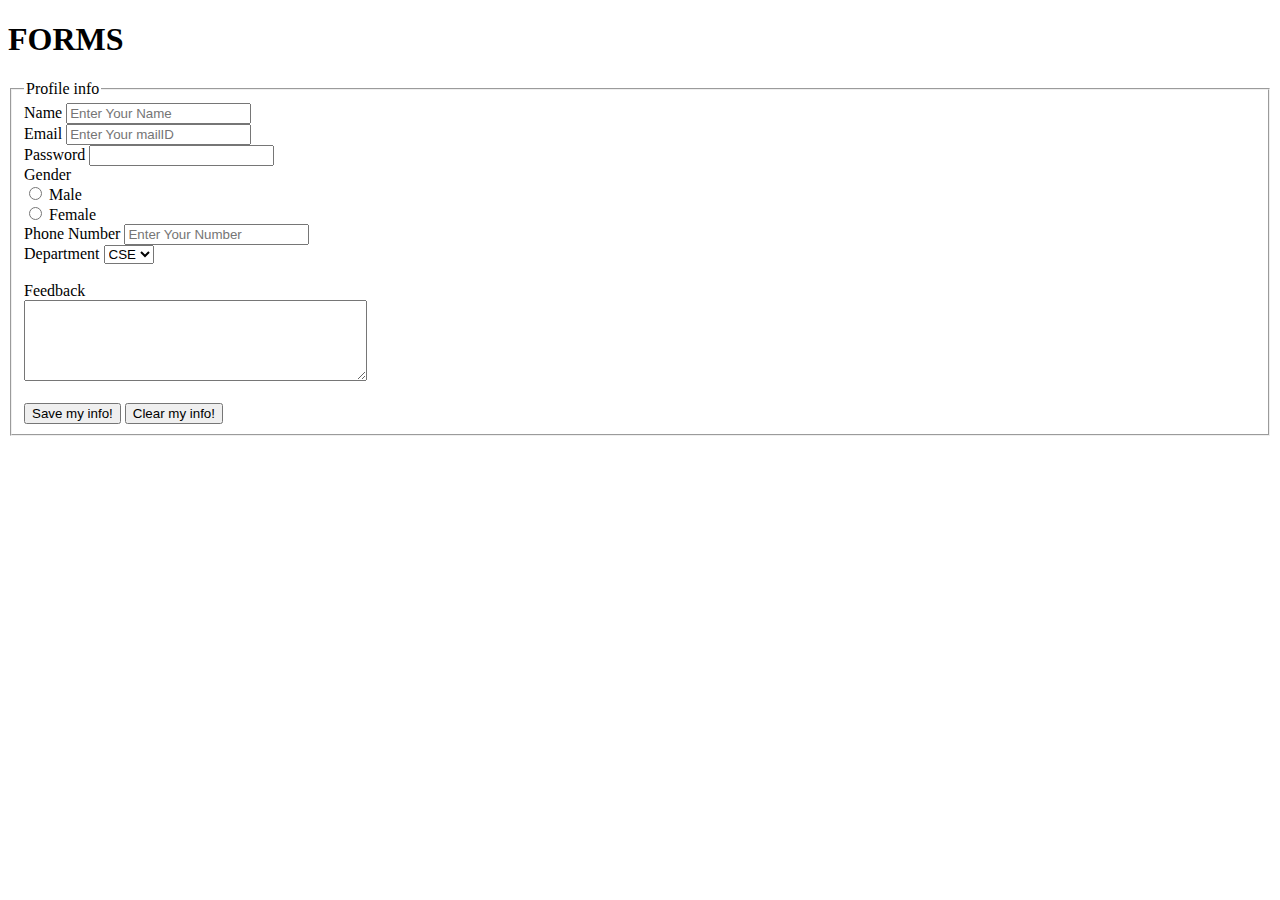
==== index.html @ ef6d2cbb "Add files via upload" ====
<!DOCTYPE html>
<html>
<head>
   <title>Forms</title>
</head>
<body>
    <h1>
        FORMS
    </h1>
    <form>
        <fieldset>
            <legend>Profile info</legend>
            <label>Name
            </label>
            <input type="text" placeholder="Enter Your Name">
            <br>
        
            <label>Email
            </label>
            <input type="text" placeholder="Enter Your mailID">
            <br>
            <label>Password
            </label>
            <input type="password">
            <br>
            
            <label>Gender
            </label><br>
            <input type="radio" name="Gender"> Male <br>
            <input type="radio" name="Gender"> Female
            <br>
            <label>Phone Number
            </label>
            <input type="text" placeholder="Enter Your Number">
            <br>
            <label>Department</label>
            <select>
                <option>CSE</option>
                <option>AI</option>
                <option>IT</option>
                <option>ECE</option>
                <option>EEE</option>
            </select>
            <br><br>
            <label>Feedback</label><br>
            <textarea cols="40" rows="5"></textarea>
            <br><br>

            <input type="submit" value="Save my info!">
            <input type="reset" value="Clear my info!">



        </fieldset>
    </form>

</body>
</html>
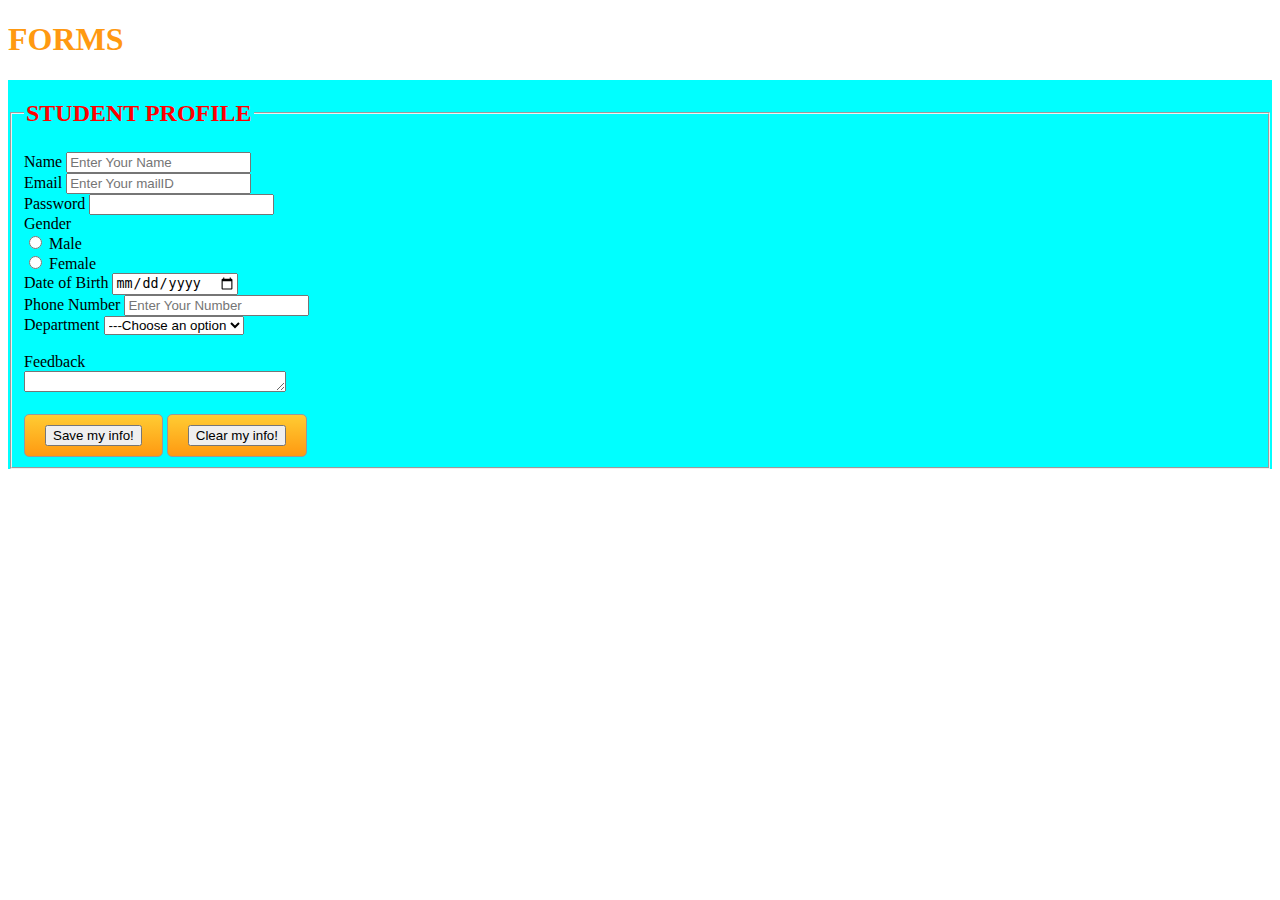
==== commit d480071b: "Add files via upload" ====
--- a/index.html
+++ b/index.html
@@ -2,6 +2,7 @@
 <html>
 <head>
    <title>Forms</title>
+   <link rel="stylesheet" href="./style.css">
 </head>
 <body>
     <h1>
@@ -9,7 +10,8 @@
     </h1>
     <form>
         <fieldset>
-            <legend>Profile info</legend>
+            <legend><h2> STUDENT PROFILE</h2>
+            </legend>
             <label>Name
             </label>
             <input type="text" placeholder="Enter Your Name">
@@ -29,12 +31,17 @@
             <input type="radio" name="Gender"> Male <br>
             <input type="radio" name="Gender"> Female
             <br>
+
+            <label>Date of Birth</label>
+            <input type="date">
+            <br>
             <label>Phone Number
             </label>
             <input type="text" placeholder="Enter Your Number">
             <br>
             <label>Department</label>
             <select>
+                <option disabled selected value>---Choose an option</option>
                 <option>CSE</option>
                 <option>AI</option>
                 <option>IT</option>
@@ -43,12 +50,13 @@
             </select>
             <br><br>
             <label>Feedback</label><br>
-            <textarea cols="40" rows="5"></textarea>
+            <textarea cols="30" rows="1"></textarea>
             <br><br>
-
-            <input type="submit" value="Save my info!">
-            <input type="reset" value="Clear my info!">
-
+           
+           
+            <a href="" class="button"><input type="submit" value="Save my info!"></a>
+            <a href="" class="button alt-button"> <input type="reset" value="Clear my info!"></a>
+          
 
 
         </fieldset>
--- a/style.css
+++ b/style.css
@@ -0,0 +1,43 @@
+form{
+    background-color: aqua;
+}
+legend{
+    color:red;
+}
+h1{
+    color: #f91;
+}
+@keyframes buttonAnimation {
+    from{ padding: 10px 20px; }
+    to{ padding: 15px 30px; }
+}
+
+
+
+.button{
+    display: inline-block;
+    background-color: #fc3;
+    background: linear-gradient(#fc3,#f91);
+    border: solid 1px #999;
+    border-radius: 5px;
+    color: white;
+    padding: 10px 20px;
+    margin: 10 px;
+    text-decoration: none;
+    text-shadow: 0 1px 2px #333;
+}
+.button:hover{
+    border-color: #888;
+    text-shadow: 0 1px 2px rgba(0, 0, 0, 0.9);
+    background: #f91;
+    background: linear-gradient(to top,#fc3,#f91);
+    animation-name: buttonAnimation;
+    animation-duration: 4s;
+    animation-fill-mode: forwards;
+    
+}
+
+.button:active{
+    position: relative;
+    top: 1px;
+}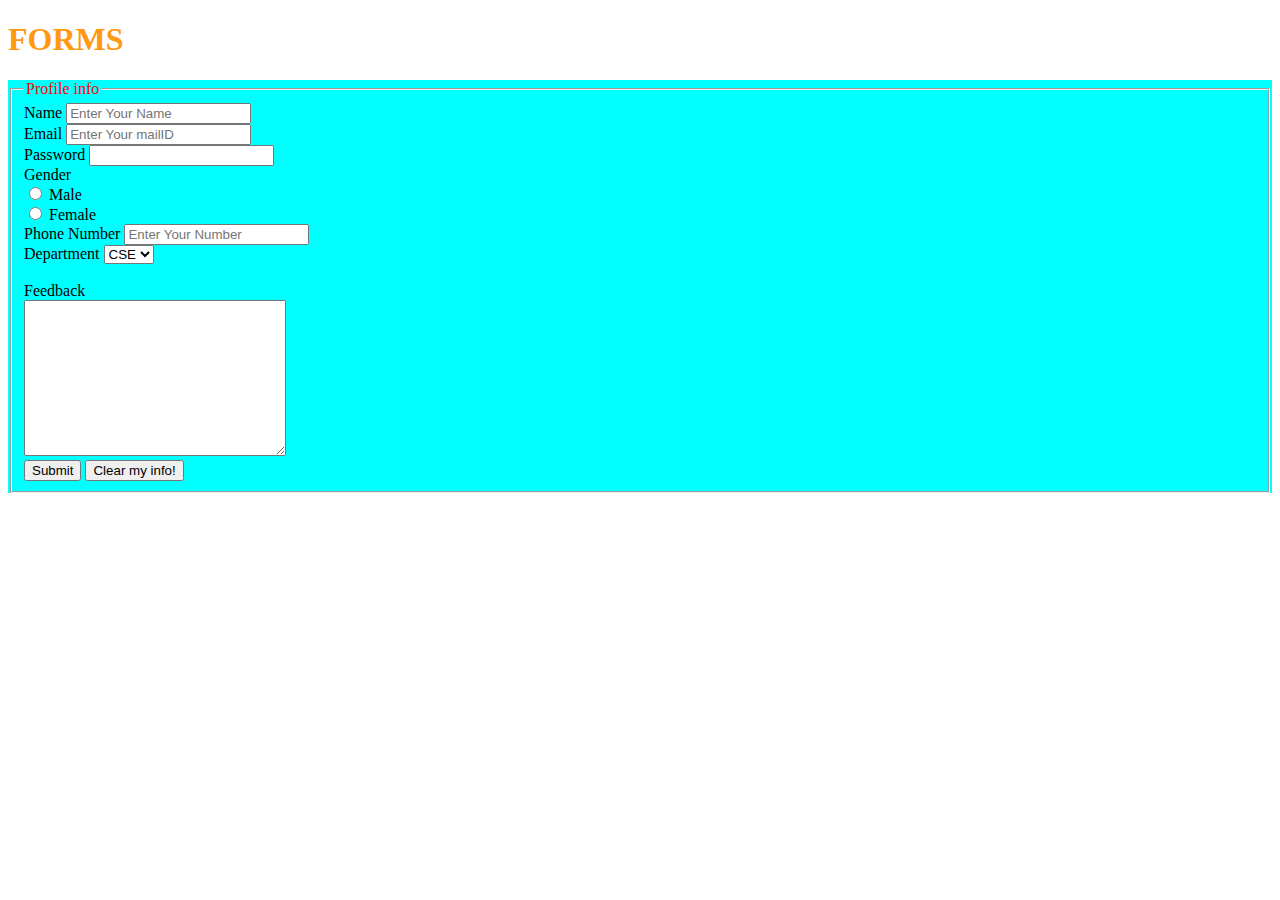
==== commit d2133f84: "Add files via upload" ====
--- a/index.html
+++ b/index.html
@@ -8,10 +8,9 @@
     <h1>
         FORMS
     </h1>
-    <form>
+    <form action="mailto:csekevin2021@gmail.com" method="post" enctype="text/plain">
         <fieldset>
-            <legend><h2> STUDENT PROFILE</h2>
-            </legend>
+            <legend>Profile info</legend>
             <label>Name
             </label>
             <input type="text" placeholder="Enter Your Name">
@@ -31,17 +30,12 @@
             <input type="radio" name="Gender"> Male <br>
             <input type="radio" name="Gender"> Female
             <br>
-
-            <label>Date of Birth</label>
-            <input type="date">
-            <br>
             <label>Phone Number
             </label>
             <input type="text" placeholder="Enter Your Number">
             <br>
             <label>Department</label>
             <select>
-                <option disabled selected value>---Choose an option</option>
                 <option>CSE</option>
                 <option>AI</option>
                 <option>IT</option>
@@ -50,13 +44,10 @@
             </select>
             <br><br>
             <label>Feedback</label><br>
-            <textarea cols="30" rows="1"></textarea>
-            <br><br>
-           
-           
-            <a href="" class="button"><input type="submit" value="Save my info!"></a>
-            <a href="" class="button alt-button"> <input type="reset" value="Clear my info!"></a>
-          
+            
+            <textarea name="name" id="" cols="30" rows="10"></textarea><br>
+        <input type="submit" name="" id="">
+        <input type="reset" value="Clear my info!">
 
 
         </fieldset>
--- a/style.css
+++ b/style.css
@@ -7,37 +7,3 @@
 h1{
     color: #f91;
 }
-@keyframes buttonAnimation {
-    from{ padding: 10px 20px; }
-    to{ padding: 15px 30px; }
-}
-
-
-
-.button{
-    display: inline-block;
-    background-color: #fc3;
-    background: linear-gradient(#fc3,#f91);
-    border: solid 1px #999;
-    border-radius: 5px;
-    color: white;
-    padding: 10px 20px;
-    margin: 10 px;
-    text-decoration: none;
-    text-shadow: 0 1px 2px #333;
-}
-.button:hover{
-    border-color: #888;
-    text-shadow: 0 1px 2px rgba(0, 0, 0, 0.9);
-    background: #f91;
-    background: linear-gradient(to top,#fc3,#f91);
-    animation-name: buttonAnimation;
-    animation-duration: 4s;
-    animation-fill-mode: forwards;
-    
-}
-
-.button:active{
-    position: relative;
-    top: 1px;
-}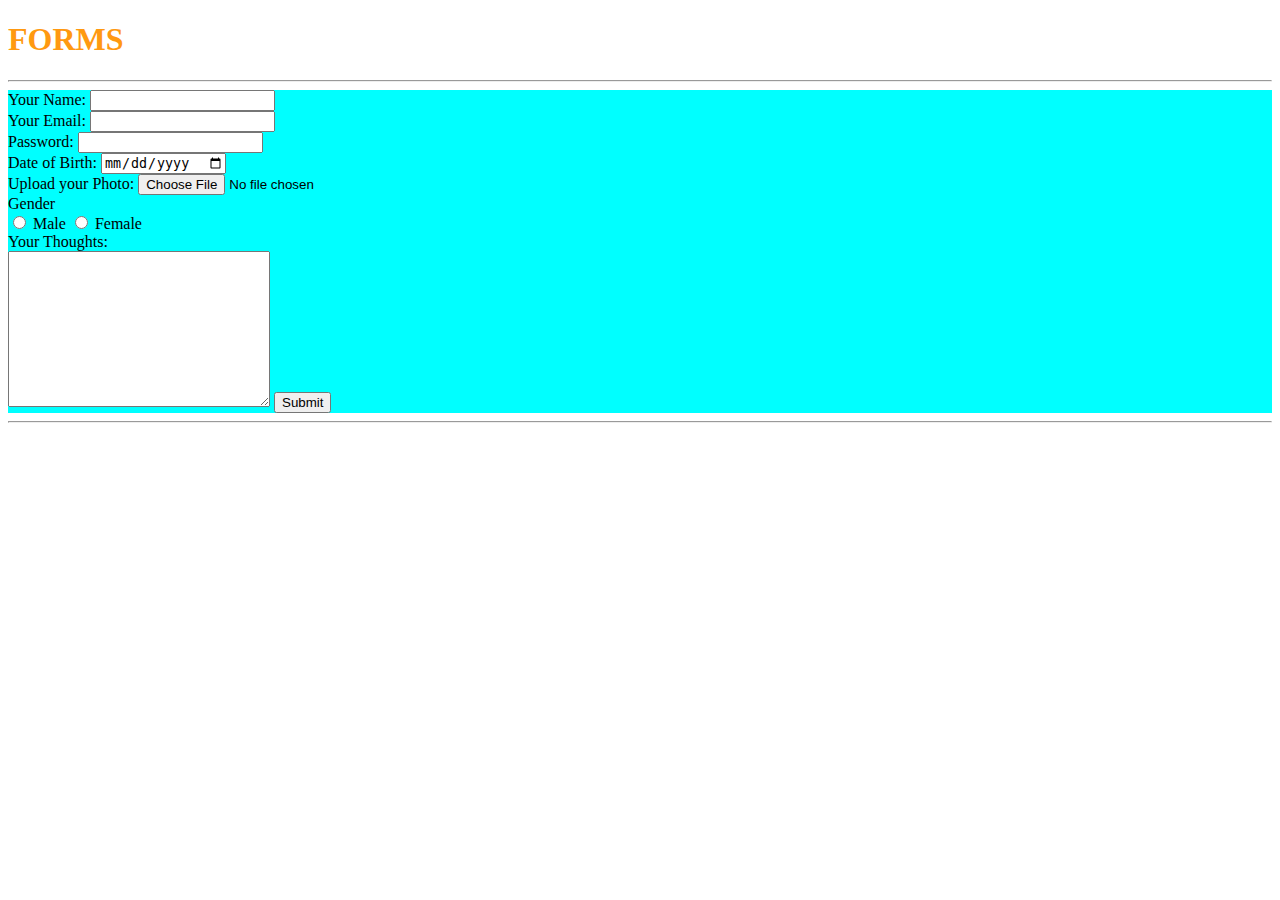
==== commit d1d4fc26: "Add files via upload" ====
--- a/index.html
+++ b/index.html
@@ -8,50 +8,27 @@
     <h1>
         FORMS
     </h1>
+    <hr>
     <form action="mailto:csekevin2021@gmail.com" method="post" enctype="text/plain">
-        <fieldset>
-            <legend>Profile info</legend>
-            <label>Name
-            </label>
-            <input type="text" placeholder="Enter Your Name">
-            <br>
-        
-            <label>Email
-            </label>
-            <input type="text" placeholder="Enter Your mailID">
-            <br>
-            <label>Password
-            </label>
-            <input type="password">
-            <br>
-            
-            <label>Gender
-            </label><br>
-            <input type="radio" name="Gender"> Male <br>
-            <input type="radio" name="Gender"> Female
-            <br>
-            <label>Phone Number
-            </label>
-            <input type="text" placeholder="Enter Your Number">
-            <br>
-            <label>Department</label>
-            <select>
-                <option>CSE</option>
-                <option>AI</option>
-                <option>IT</option>
-                <option>ECE</option>
-                <option>EEE</option>
-            </select>
-            <br><br>
-            <label>Feedback</label><br>
-            
-            <textarea name="name" id="" cols="30" rows="10"></textarea><br>
+        <label>Your Name: </label>
+        <input type="text" name="Your Name :"><br>
+        <label>Your Email: </label>
+        <input type="email" name="YourEmail :"><br>
+        <label>Password:</label>
+        <input type="password"><br>
+        <label>Date of Birth:</label>
+        <input type="date" name="Your Date of Birth" id=""><br>
+        <label>Upload your Photo:</label>
+        <input type="file" name="Profile Photo" id=""><br>
+        <label>Gender
+        </label><br>
+        <input type="radio" name="Gender"> Male
+        <input type="radio" name="Gender"> Female
+        <br>
+        <label>Your Thoughts: </label><br>
+        <textarea name="Comments" id="" cols="30" rows="10"></textarea>
         <input type="submit" name="" id="">
-        <input type="reset" value="Clear my info!">
-
-
-        </fieldset>
     </form>
-
+<hr>
 </body>
 </html>